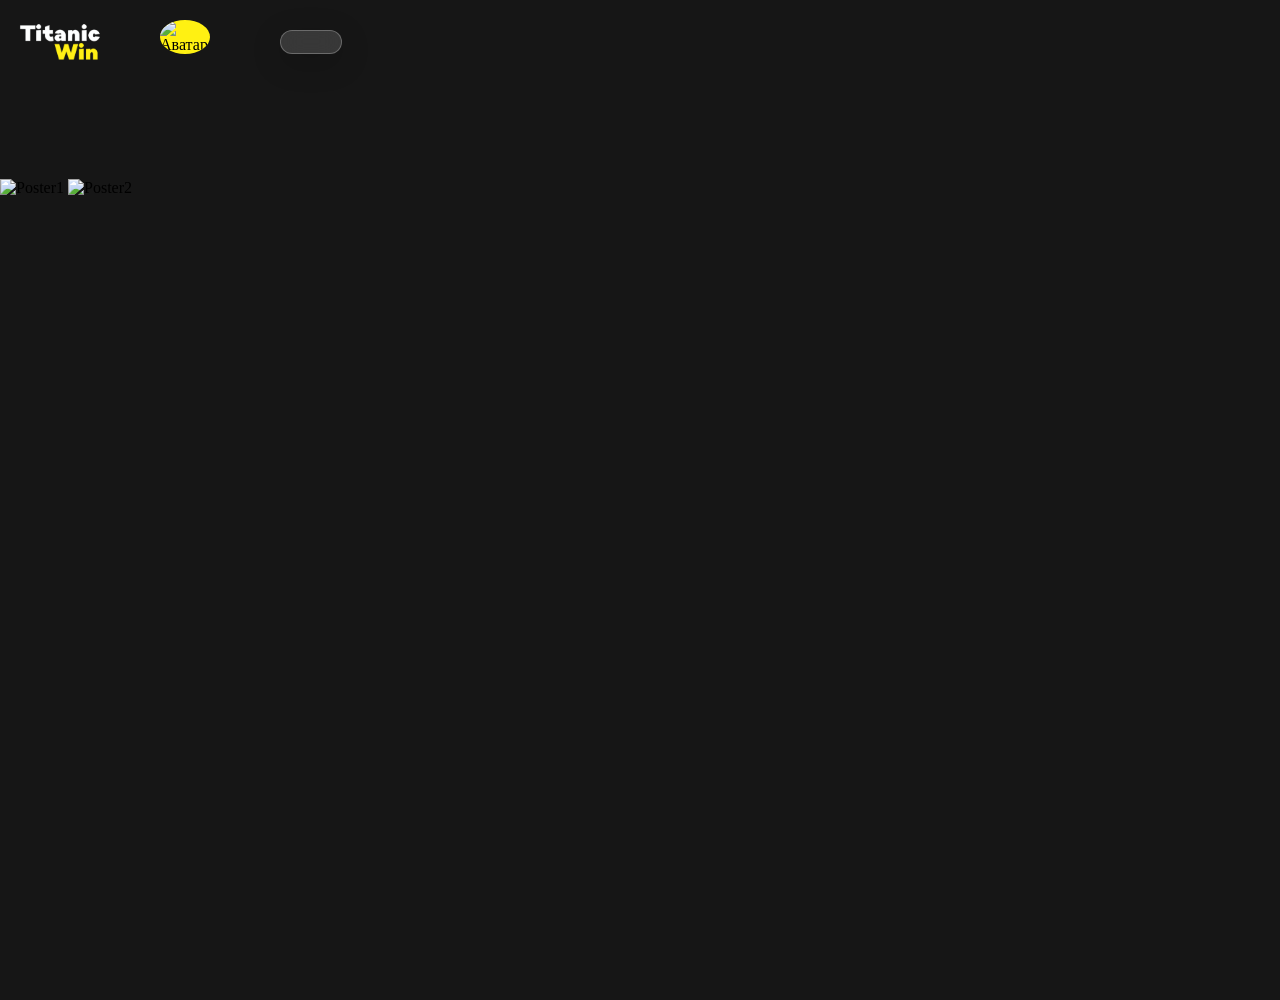
==== index.html @ bd7d20a8 "Update index.html" ====
<!DOCTYPE html>
<html>
<head>
  <meta name="viewport" content="width=device-width, initial-scale=1.0">
  <meta http-equiv="Content-Type" content="text/html; charset=UTF-8">
  <title>Главная</title>
  <link rel="stylesheet" href="css/main.css">
</head>
<body>
  <!-- Контейнер для аватарки -->
  <div id="avatar-container">
    <img id="avatar-img" src="" alt="Аватар" style="width:50px; height:50px; border-radius:50%;">
  </div>
  
  <a href="We.html" id="We"><img src="img/logo.png" id="logo" alt="logo" width="125px"></a>
  <a><div id="GlassB"></div></a>
  
  <div class="Corusel">
    <img src="img/Poster.png" alt="Poster1" width="350px">
    <img src="img/Poster.png" alt="Poster2" width="350px">
  </div>
  
  <!-- Подключаем Telegram WebApp SDK -->
  <script src="https://telegram.org/js/telegram-web-app.js"></script>
  <script src="js/index.js"></script>
</body>
</html>
---- css/main.css ----
* {
  margin: 0;
  padding: 0;
}

body {
  background: #161616;
  height: 1000px;
}

#logo {
  position: relative;
  top: -75px; 
  left: 0px;
}

#avatar-container {
  width: 50px;
  height: 50px;
}

#avatar-img {
  position: relative;
  top: 20px;
  left: 160px;
  z-index: 1000;
  background: #FFF112;
  width: 50px; 
  height: 50px; 
  border-radius:50%;
}

.NoDecorHref {
  text-decoration-line: none;
}

a, a:link, a:visited, a:hover, a:active {
  text-decoration: none;     
  color: inherit;              
  outline: none; 
}

a {
  -webkit-tap-highlight-color: transparent;
}

#We {
  display: inline-block;  /* чтобы ссылка обтекала картинку */
}

#We:hover #logo {
  transform: scale(1.2);  /* увеличиваем картинку на 20% */
  transition: transform 0.2s ease; /* плавно */
}

#GlassB {
  width: 40px;
  height: 2px;
  z-index: 1000;
  position: fixed;
  top: 30px;
  left: 280px;
} 

#GlassB {
  display: inline-block;
  background: rgba(255, 255, 255, 0.15);        /* прозрачный белый */
  backdrop-filter: blur(12px);                  /* размытие фона */
  -webkit-backdrop-filter: blur(12px);          /* для Safari */
  border: 1px solid rgba(255, 255, 255, 0.25); /* тонкая светлая рамка */
  border-radius: 50px;                           /* круглая форма */
  padding: 10px;                                /* отступ, чтобы стекло было видно за картинкой */
  box-shadow: 0 8px 32px rgba(0, 0, 0, 0.2);   /* тень */
  transition: all 0.3s ease;
}

/* Чтобы картинка не выходила за пределы стекла */
#GlassB img {
  display: block;
  border-radius: 50%;
}

/* Эффект при наведении – усиливаем стекло */
#We:hover {
  background: rgba(255, 255, 255, 0.25);
  backdrop-filter: blur(16px);
  transform: scale(1.05);
}
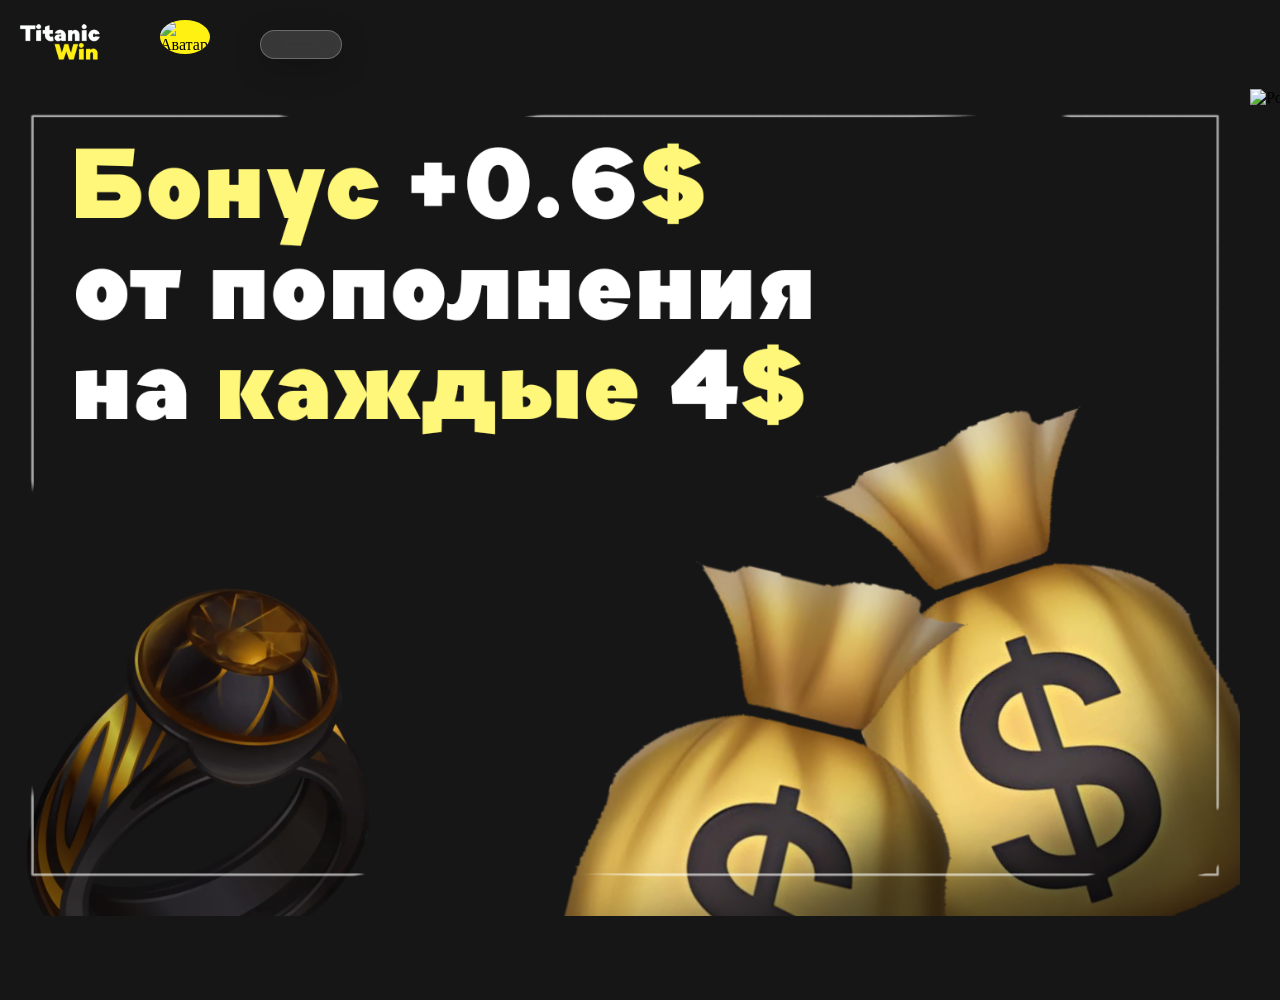
==== commit d6621aaa: "Update index.html" ====
--- a/index.html
+++ b/index.html
@@ -15,9 +15,9 @@
   <a href="We.html" id="We"><img src="img/logo.png" id="logo" alt="logo" width="125px"></a>
   <a><div id="GlassB"></div></a>
   
-  <div class="Corusel">
+  <div class="Corusel" class="border-radius">
     <img src="img/Poster.png" alt="Poster1" width="350px">
-    <img src="img/Poster.png" alt="Poster2" width="350px">
+    <img src="img/Poster2.png" alt="Poster2" width="350px">
   </div>
   
   <!-- Подключаем Telegram WebApp SDK -->
--- a/css/main.css
+++ b/css/main.css
@@ -54,12 +54,12 @@
 }
 
 #GlassB {
-  width: 40px;
-  height: 2px;
+  width: 60px;
+  height: 7px;
   z-index: 1000;
   position: fixed;
   top: 30px;
-  left: 280px;
+  left: 260px;
 } 
 
 #GlassB {
@@ -87,3 +87,43 @@
   transform: scale(1.05);
 }
 
+.Corusel {
+  white-space: nowrap;
+  overflow-x: auto;
+  scroll-behavior: smooth;
+  gap: 10px;
+  padding: 10px;
+  position: relative;
+  top: -100px;
+}
+
+.Corusel {
+  white-space: nowrap;          /* для inline-блоков, но лучше заменить на flex */
+  overflow-x: auto;
+  scroll-behavior: smooth;
+  gap: 10px;
+  padding: 10px;
+  scroll-snap-type: x mandatory; /* привязка к картинкам */
+  -webkit-overflow-scrolling: touch;
+  display: flex;                /* вместо white-space: nowrap (так надёжнее) */
+  /* если оставляете white-space, то элементы должны быть inline-block, но с flex проще */
+}
+
+/* Если используете flex — уберите white-space: nowrap, он не нужен */
+.Corusel {
+  display: flex;
+  overflow-x: auto;
+  scroll-behavior: smooth;
+  gap: 10px;
+  padding: 10px;
+  scroll-snap-type: x mandatory;
+}
+
+/* Каждая картинка — 100% ширины родителя (минус отступы) */
+.Corusel img {
+  flex: 0 0 calc(100% - 20px);  /* 20px = padding слева+справа (10+10) */
+  scroll-snap-align: start;
+  height: auto;
+  max-width: 100%;
+  object-fit: cover;           /* по желанию */
+}
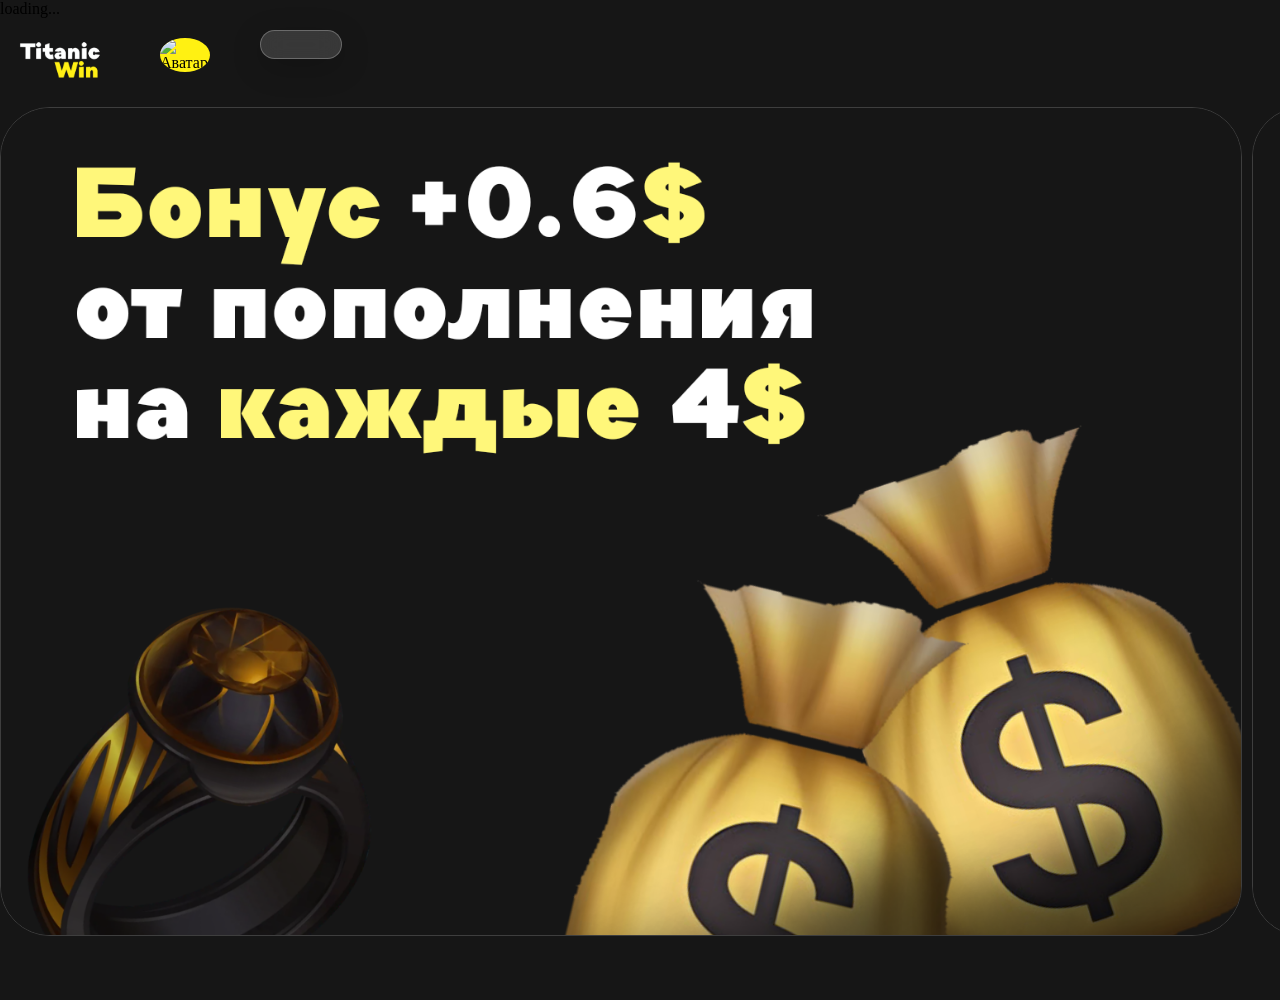
==== commit 214580b5: "Update index.html" ====
--- a/index.html
+++ b/index.html
@@ -7,6 +7,12 @@
   <link rel="stylesheet" href="css/main.css">
 </head>
 <body>
+  
+  <div id="Loading">
+      <p class="Text">loading...</p>
+    </div>
+  </div>
+  
   <!-- Контейнер для аватарки -->
   <div id="avatar-container">
     <img id="avatar-img" src="" alt="Аватар" style="width:50px; height:50px; border-radius:50%;">
--- a/css/main.css
+++ b/css/main.css
@@ -125,5 +125,8 @@
   scroll-snap-align: start;
   height: auto;
   max-width: 100%;
-  object-fit: cover;           /* по желанию */
+  object-fit: cover;  
+  border-radius: 50px;
+  border: 1px solid #3E3E3E;
 }
+
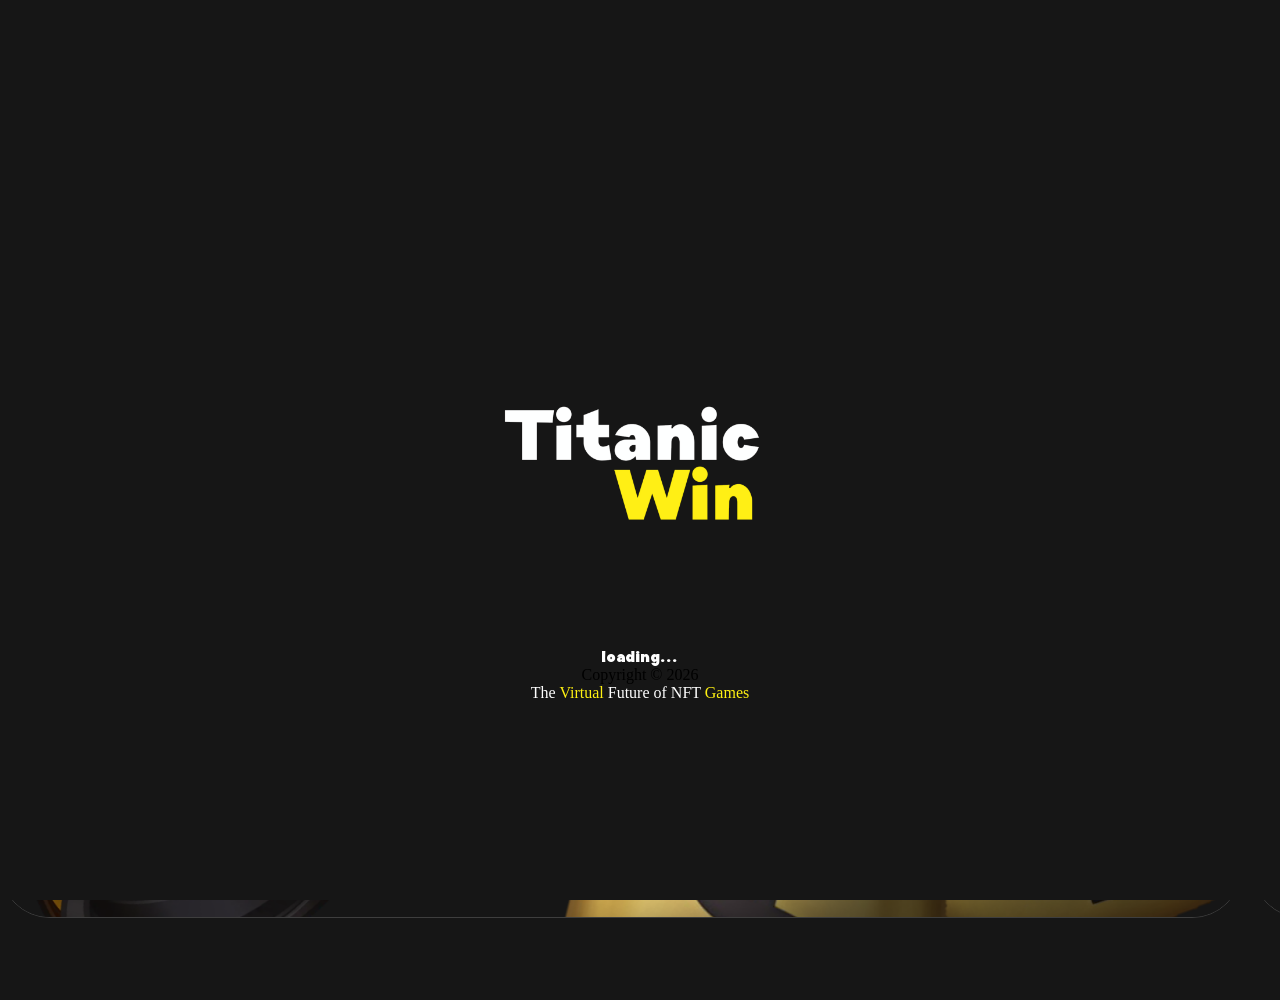
==== commit 552e1b88: "Update index.html" ====
--- a/index.html
+++ b/index.html
@@ -9,8 +9,13 @@
 <body>
   
   <div id="Loading">
+      <video id="loading-video" src="loading.mp4" autoplay muted loop playsinline width="100px"></video>
+      <img src="img/logo.png" alt="logo" width="400px" id="logo-loading">
       <p class="Text">loading...</p>
-    </div>
+      <p id="AutoP">Copyright © 2026</p>
+      <div id="Byg" style="color: #fff; white-space: nowrap;">
+  The <span style="color: #FFF112;">Virtual</span> Future of NFT <span style="color: #FFF112;">Games</span>
+</div>
   </div>
   
   <!-- Контейнер для аватарки -->
--- a/css/main.css
+++ b/css/main.css
@@ -1,6 +1,46 @@
 * {
   margin: 0;
   padding: 0;
+}
+
+@font-face {
+  font-family: Tit;
+  src: url("../fonts/ofont.ru_Hirro Sans.ttf") format("TrueType");
+  font-weight: normal;
+  font-style: normal;
+}
+
+/* Экран загрузки – на весь экран, поверх всего */
+#Loading {
+  position: fixed;
+  top: 0;
+  left: 0;
+  width: 100vw;
+  height: 100vh;
+  z-index: 9999;           /* выше всех */
+  background: #161616;    /* ваш цвет фона */
+  display: flex;
+  align-items: center;
+  justify-content: center;
+  flex-direction: column;
+  transition: opacity 0.5s ease;
+}
+
+.Text {
+  font-family: "Tit";
+  color: #fff
+}
+
+/* Контент внутри загрузки (текст + спиннер) */
+.loader-content {
+  text-align: center;
+  color: white;
+  font-family: Arial, sans-serif;
+}
+
+/* Скрытие скролла, пока идёт загрузка */
+body {
+  overflow: hidden;
 }
 
 body {
@@ -82,7 +122,6 @@
 
 /* Эффект при наведении – усиливаем стекло */
 #We:hover {
-  background: rgba(255, 255, 255, 0.25);
   backdrop-filter: blur(16px);
   transform: scale(1.05);
 }
@@ -130,3 +169,5 @@
   border: 1px solid #3E3E3E;
 }
 
+#
+
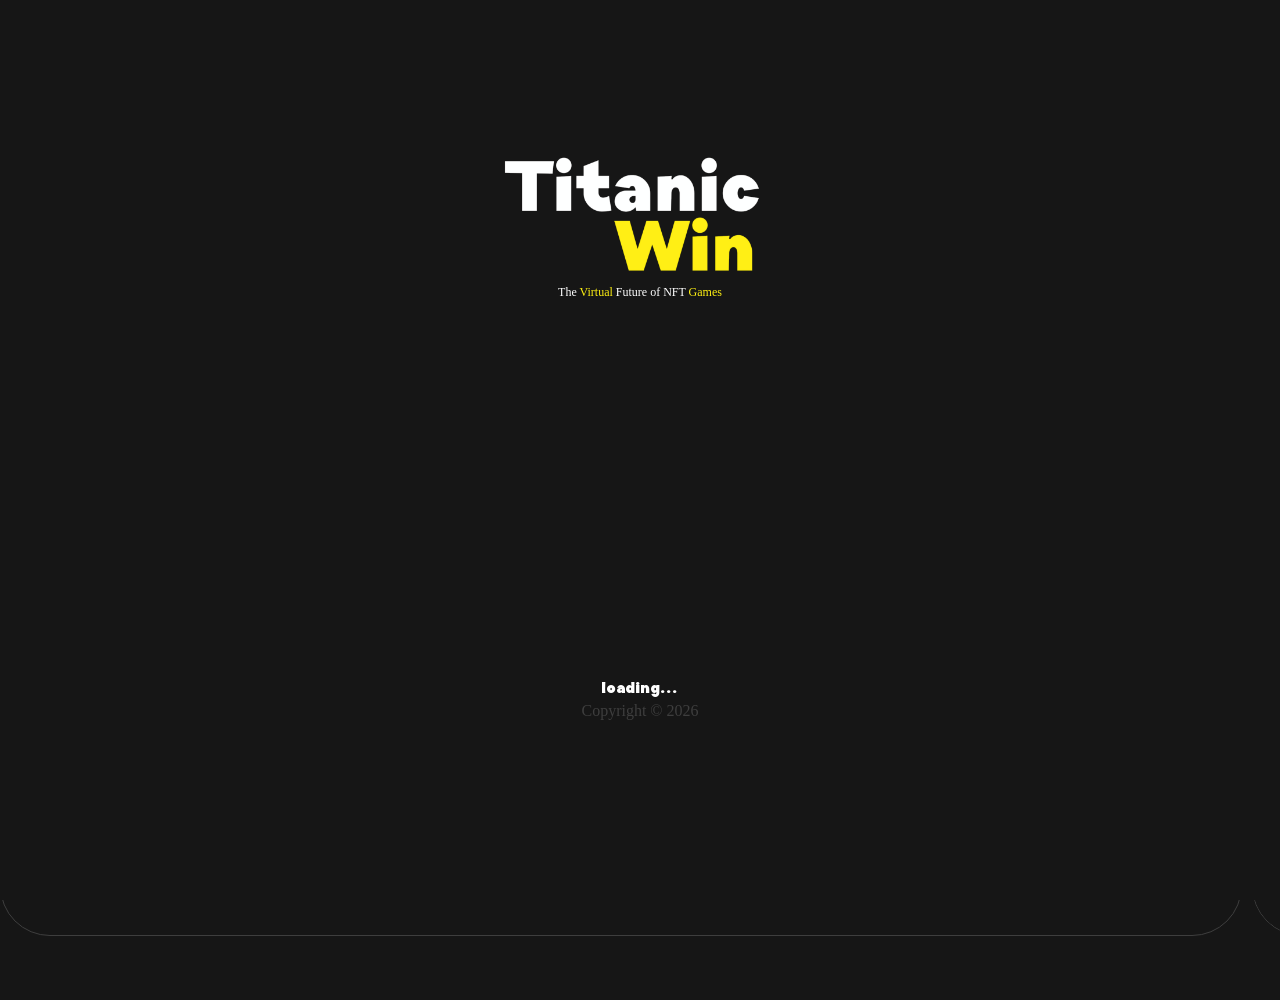
==== commit af02ea06: "Add files via upload" ====
--- a/index.html
+++ b/index.html
@@ -18,6 +18,9 @@
 </div>
   </div>
   
+  <div id="hr"></div>
+  <a href="Pay.html"><div id="Pay">+</div></a>
+  
   <!-- Контейнер для аватарки -->
   <div id="avatar-container">
     <img id="avatar-img" src="" alt="Аватар" style="width:50px; height:50px; border-radius:50%;">
@@ -27,8 +30,9 @@
   <a><div id="GlassB"></div></a>
   
   <div class="Corusel" class="border-radius">
-    <img src="img/Poster.png" alt="Poster1" width="350px">
+    <img src="img/Poster1.png" alt="Poster1" width="350px">
     <img src="img/Poster2.png" alt="Poster2" width="350px">
+    <img src="img/Poster3.png" alt="Poster3" width="350px">
   </div>
   
   <!-- Подключаем Telegram WebApp SDK -->
--- a/css/main.css
+++ b/css/main.css
@@ -8,6 +8,12 @@
   src: url("../fonts/ofont.ru_Hirro Sans.ttf") format("TrueType");
   font-weight: normal;
   font-style: normal;
+}
+
+#AutoP {
+  color: #3E3E3E;
+  position: relative;
+  top: 35px;
 }
 
 /* Экран загрузки – на весь экран, поверх всего */
@@ -26,9 +32,28 @@
   transition: opacity 0.5s ease;
 }
 
+#Byg {
+  position: relative;
+  flex-wrap: nowrap;
+  top: -400px;
+  font-size: 12px;
+}
+
+#loading-video {
+  position: relative; 
+  top: 430px;
+}
+
 .Text {
+  position: relative;
+  top: 30px;
   font-family: "Tit";
   color: #fff
+}
+
+#logo-loading {
+  position: relative;
+  top: -250px;
 }
 
 /* Контент внутри загрузки (текст + спиннер) */
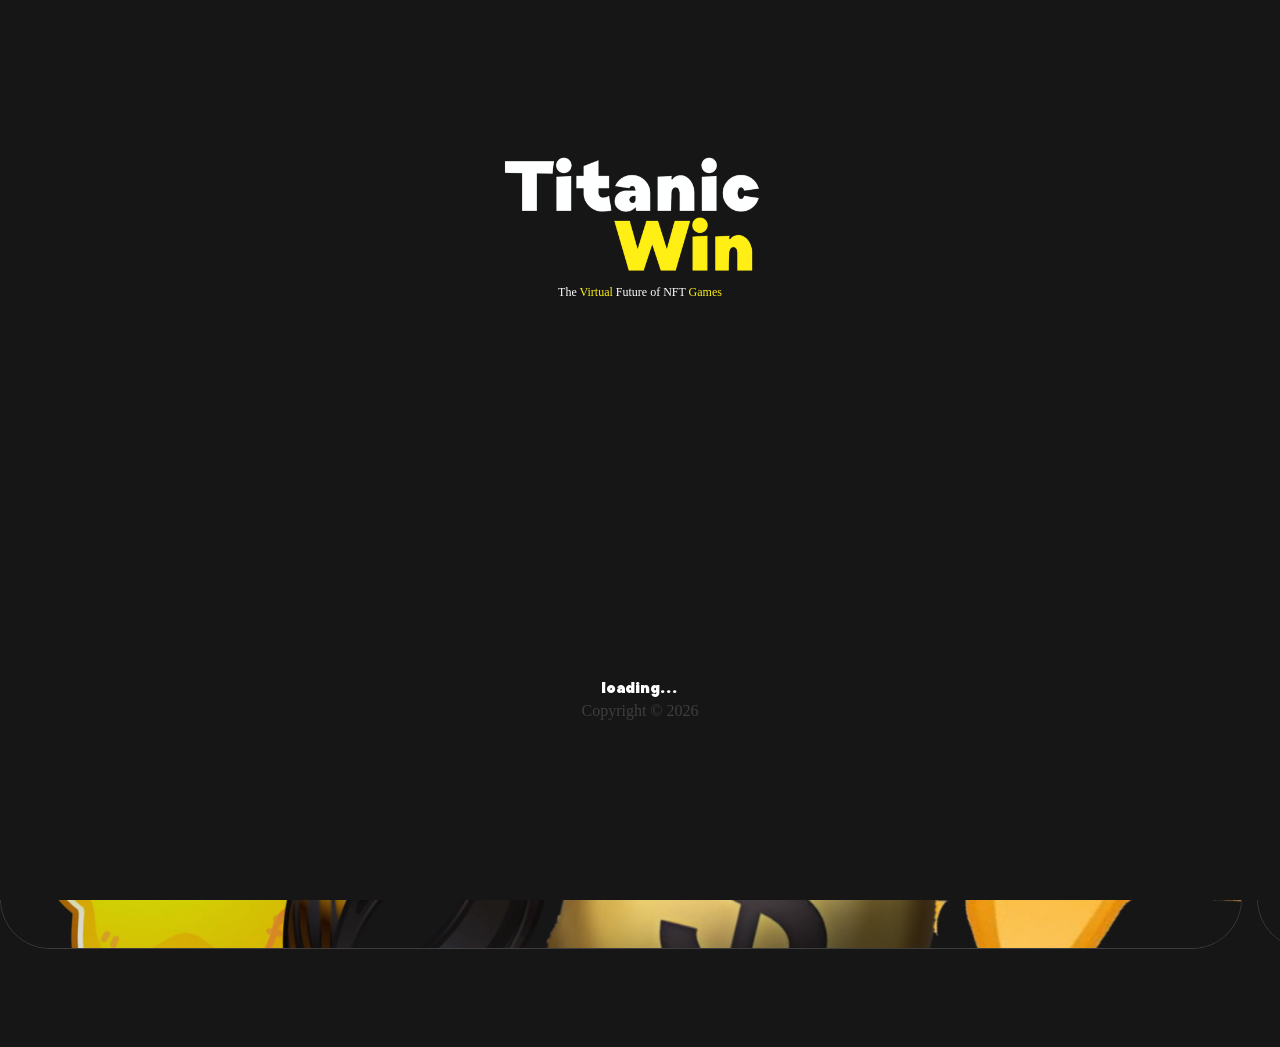
==== commit d6b89d1b: "Add files via upload" ====
--- a/index.html
+++ b/index.html
@@ -35,8 +35,13 @@
     <img src="img/Poster3.png" alt="Poster3" width="350px">
   </div>
   
+  <div id="balance-display">
+  <span id="balance-value">0</span>
+</div>
+  
   <!-- Подключаем Telegram WebApp SDK -->
   <script src="https://telegram.org/js/telegram-web-app.js"></script>
   <script src="js/index.js"></script>
+  <script src="js/Pay.js"></script>
 </body>
 </html>
--- a/css/main.css
+++ b/css/main.css
@@ -2,6 +2,21 @@
   margin: 0;
   padding: 0;
 }
+
+body {
+  overflow-x: hidden;
+}
+
+#balance-value {
+  font-family: "Tit";
+  z-index: 2000;
+  color: #fff;
+  position: relative;
+  top: -394px;
+  left: 298px;
+}
+
+
 
 @font-face {
   font-family: Tit;
@@ -70,7 +85,6 @@
 
 body {
   background: #161616;
-  height: 1000px;
 }
 
 #logo {
@@ -155,17 +169,17 @@
   white-space: nowrap;
   overflow-x: auto;
   scroll-behavior: smooth;
-  gap: 10px;
+  gap: 15px;
   padding: 10px;
   position: relative;
-  top: -100px;
+  top: -70px;
 }
 
 .Corusel {
   white-space: nowrap;          /* для inline-блоков, но лучше заменить на flex */
   overflow-x: auto;
   scroll-behavior: smooth;
-  gap: 10px;
+  gap: 15px;
   padding: 10px;
   scroll-snap-type: x mandatory; /* привязка к картинкам */
   -webkit-overflow-scrolling: touch;
@@ -178,7 +192,7 @@
   display: flex;
   overflow-x: auto;
   scroll-behavior: smooth;
-  gap: 10px;
+  gap: 15px;
   padding: 10px;
   scroll-snap-type: x mandatory;
 }
@@ -194,5 +208,24 @@
   border: 1px solid #3E3E3E;
 }
 
-#
-
+#hr {
+  background: #3E3E3E;
+  width: 300px;
+  height: 1px;
+  position: relative;
+  top: 100px;
+  left: 25px;
+}
+
+#Pay {
+  z-index: 2000;
+  background: #FFF112;
+  width: 25px;
+  height: 25px;
+  position: fixed;
+  left: 312px;
+  top: 32px;
+  text-align: center;
+  border-radius: 100px;
+  line-height: 25px;
+}
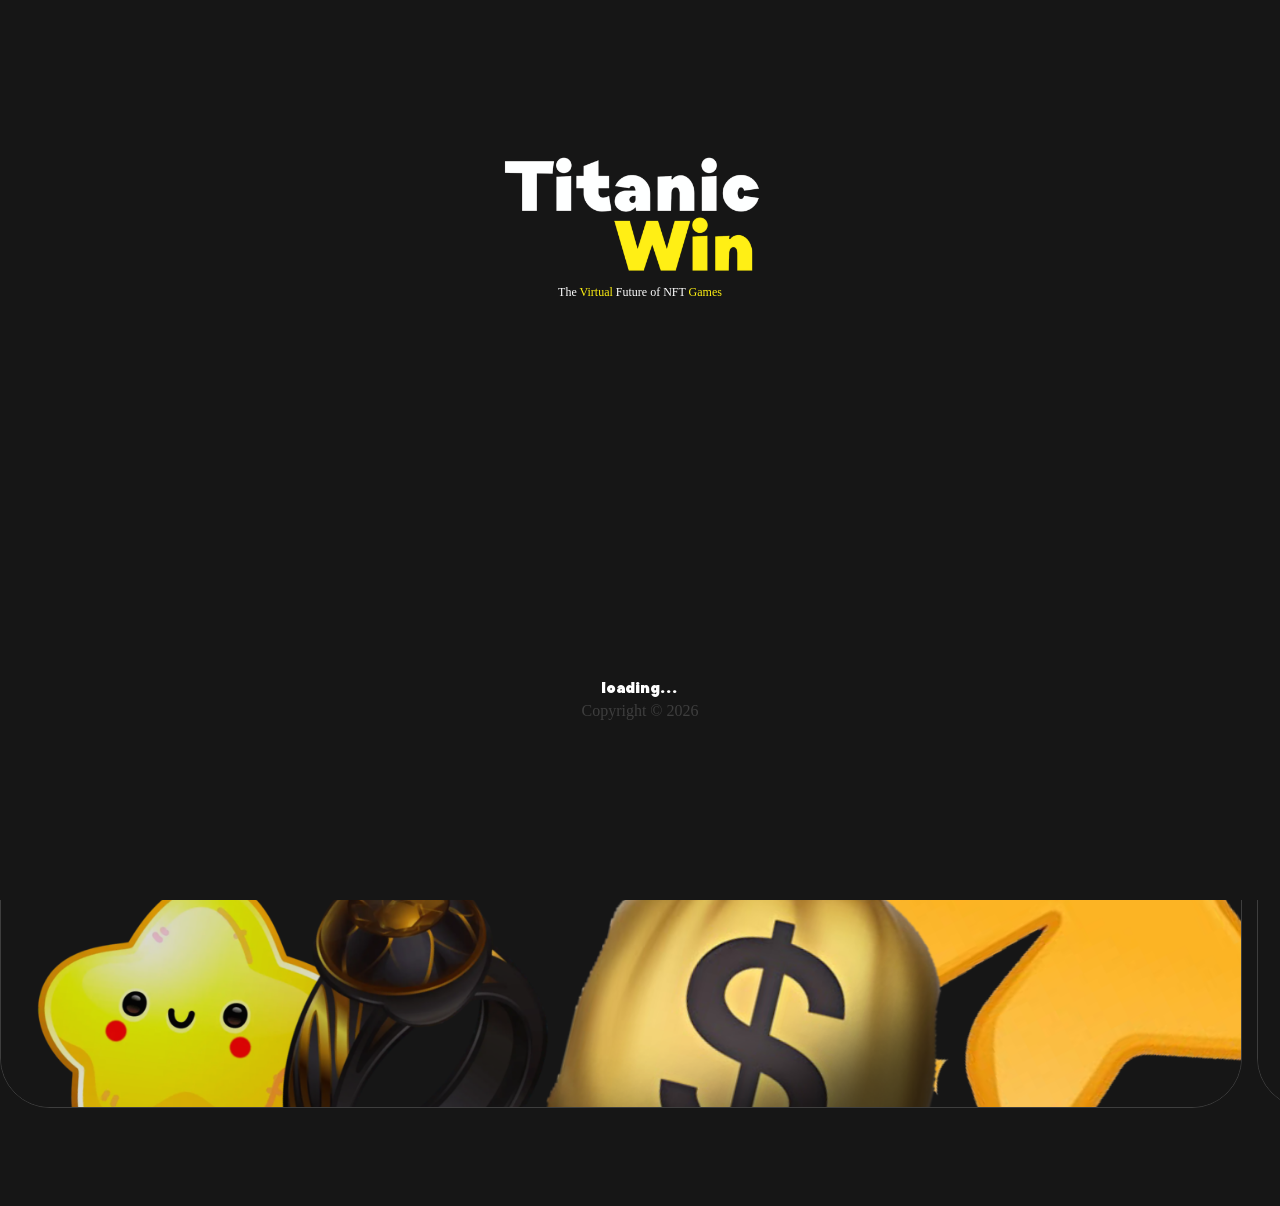
==== commit 9e0040ab: "Add files via upload" ====
--- a/index.html
+++ b/index.html
@@ -7,41 +7,125 @@
   <link rel="stylesheet" href="css/main.css">
 </head>
 <body>
-  
+
   <div id="Loading">
-      <video id="loading-video" src="loading.mp4" autoplay muted loop playsinline width="100px"></video>
-      <img src="img/logo.png" alt="logo" width="400px" id="logo-loading">
-      <p class="Text">loading...</p>
-      <p id="AutoP">Copyright © 2026</p>
-      <div id="Byg" style="color: #fff; white-space: nowrap;">
-  The <span style="color: #FFF112;">Virtual</span> Future of NFT <span style="color: #FFF112;">Games</span>
-</div>
+    <video id="loading-video" src="loading.mp4" autoplay muted loop playsinline width="100px"></video>
+    <img src="img/logo.png" alt="logo" width="400px" id="logo-loading">
+    <p class="Text">loading...</p>
+    <p id="AutoP">Copyright © 2026</p>
+    <div id="Byg" style="color: #fff; white-space: nowrap;">
+      The <span style="color: #FFF112;">Virtual</span> Future of NFT <span style="color: #FFF112;">Games</span>
+    </div>
   </div>
-  
+
+  <!-- ==============================
+       СТЕКЛО + ПАНЕЛЬ ПОПОЛНЕНИЯ
+       ============================== -->
+  <div id="glass-overlay">
+    <div id="glass-panel">
+
+      <div class="panel-header">
+        <div class="panel-title">
+          Пополнить счёт через <span id="method-name">Stars</span>
+        </div>
+
+        <div class="methods">
+          <button class="method" data-method="gifts">Gifts</button>
+          <button class="method active" data-method="stars">Stars</button>
+          <button class="method" data-method="cryptobot">CryptoBot</button>
+          <button class="method" data-method="ton">Ton</button>
+        </div>
+      </div>
+
+
+        <!-- Gifts — пусто -->
+        <div class="method-content" data-content="gifts" hidden></div>
+
+        <!-- Stars — рабочая -->
+        <div class="method-content" data-content="stars">
+          <p class="field-label">Введите количество звёзд</p>
+
+          <div class="amount-input">
+            <input type="number" id="stars-input" value="0" min="10" inputmode="numeric">
+            <span class="star-emoji">⭐</span>
+          </div>
+
+          <p class="min-hint">Минимальная сумма 10⭐</p>
+
+          <button class="pay-btn" id="pay-stars" disabled>
+            Пополнить <span id="stars-display">0</span>⭐
+          </button>
+        </div>
+
+        <!-- CryptoBot — пусто -->
+        <div class="method-content" data-content="cryptobot" hidden></div>
+
+        <!-- Ton — пусто -->
+        <div class="method-content" data-content="ton" hidden></div>
+
+      </div>
+    </div>
+  </div>
+
   <div id="hr"></div>
-  <a href="Pay.html"><div id="Pay">+</div></a>
-  
-  <!-- Контейнер для аватарки -->
+
+  <a href="javascript:void(0)"><div id="Pay">+</div></a>
+
   <div id="avatar-container">
     <img id="avatar-img" src="" alt="Аватар" style="width:50px; height:50px; border-radius:50%;">
   </div>
-  
+
   <a href="We.html" id="We"><img src="img/logo.png" id="logo" alt="logo" width="125px"></a>
   <a><div id="GlassB"></div></a>
-  
-  <div class="Corusel" class="border-radius">
+
+  <div class="Corusel" id="Poster">
     <img src="img/Poster1.png" alt="Poster1" width="350px">
     <img src="img/Poster2.png" alt="Poster2" width="350px">
     <img src="img/Poster3.png" alt="Poster3" width="350px">
   </div>
-  
+
   <div id="balance-display">
-  <span id="balance-value">0</span>
-</div>
-  
-  <!-- Подключаем Telegram WebApp SDK -->
+    <span id="balance-value">0</span>
+  </div>
+
+  <!-- Telegram WebApp SDK -->
   <script src="https://telegram.org/js/telegram-web-app.js"></script>
   <script src="js/index.js"></script>
   <script src="js/Pay.js"></script>
+  <script src="js/pay-panel.js"></script>
+
+  <!-- Чтение баланса из CloudStorage -->
+  <script>
+    document.addEventListener('DOMContentLoaded', function () {
+      if (typeof Telegram === 'undefined' || !Telegram.WebApp) {
+        console.warn('Telegram WebApp не загружен');
+        return;
+      }
+
+      Telegram.WebApp.ready();
+
+      const balanceSpan = document.getElementById('balance-value');
+
+      function updateBalance() {
+        Telegram.WebApp.CloudStorage.getItem('userBalance', (err, value) => {
+          if (err) {
+            console.error('Ошибка чтения баланса:', err);
+            return;
+          }
+          const balance = parseInt(value || '0', 10);
+          if (balanceSpan) balanceSpan.textContent = balance;
+        });
+      }
+
+      updateBalance();
+
+      document.addEventListener('visibilitychange', function () {
+        if (!document.hidden) updateBalance();
+      });
+
+      // Мгновенное обновление по событию из pay-panel.js
+      window.addEventListener('balanceUpdated', updateBalance);
+    });
+  </script>
 </body>
-</html>
+</html>
--- a/css/main.css
+++ b/css/main.css
@@ -4,19 +4,9 @@
 }
 
 body {
+  background: #161616;
   overflow-x: hidden;
 }
-
-#balance-value {
-  font-family: "Tit";
-  z-index: 2000;
-  color: #fff;
-  position: relative;
-  top: -394px;
-  left: 298px;
-}
-
-
 
 @font-face {
   font-family: Tit;
@@ -25,21 +15,15 @@
   font-style: normal;
 }
 
-#AutoP {
-  color: #3E3E3E;
-  position: relative;
-  top: 35px;
-}
-
-/* Экран загрузки – на весь экран, поверх всего */
+/* ============ ЭКРАН ЗАГРУЗКИ ============ */
 #Loading {
   position: fixed;
   top: 0;
   left: 0;
   width: 100vw;
   height: 100vh;
-  z-index: 9999;           /* выше всех */
-  background: #161616;    /* ваш цвет фона */
+  z-index: 9999;
+  background: #161616;
   display: flex;
   align-items: center;
   justify-content: center;
@@ -47,6 +31,29 @@
   transition: opacity 0.5s ease;
 }
 
+#loading-video {
+  position: relative;
+  top: 430px;
+}
+
+#logo-loading {
+  position: relative;
+  top: -250px;
+}
+
+.Text {
+  position: relative;
+  top: 30px;
+  font-family: "Tit";
+  color: #fff;
+}
+
+#AutoP {
+  color: #3E3E3E;
+  position: relative;
+  top: 35px;
+}
+
 #Byg {
   position: relative;
   flex-wrap: nowrap;
@@ -54,169 +61,46 @@
   font-size: 12px;
 }
 
-#loading-video {
-  position: relative; 
-  top: 430px;
-}
-
-.Text {
-  position: relative;
-  top: 30px;
-  font-family: "Tit";
-  color: #fff
-}
-
-#logo-loading {
-  position: relative;
-  top: -250px;
-}
-
-/* Контент внутри загрузки (текст + спиннер) */
-.loader-content {
-  text-align: center;
-  color: white;
-  font-family: Arial, sans-serif;
-}
-
-/* Скрытие скролла, пока идёт загрузка */
-body {
-  overflow: hidden;
-}
-
-body {
-  background: #161616;
-}
-
+/* ============ ШАПКА / ВЕРХ ============ */
 #logo {
   position: relative;
-  top: -75px; 
+  top: -75px;
   left: 0px;
 }
 
+#We {
+  display: inline-block;
+}
+
+#We:hover #logo {
+  transform: scale(1.2);
+  transition: transform 0.2s ease;
+}
+
+#We:hover {
+  backdrop-filter: blur(16px);
+  transform: scale(1.05);
+}
+
+/* Аватарка на главной */
 #avatar-container {
   width: 50px;
   height: 50px;
 }
 
-#avatar-img {
+#avatar-main {
   position: relative;
   top: 20px;
   left: 160px;
   z-index: 1000;
   background: #FFF112;
-  width: 50px; 
-  height: 50px; 
-  border-radius:50%;
-}
-
-.NoDecorHref {
-  text-decoration-line: none;
-}
-
-a, a:link, a:visited, a:hover, a:active {
-  text-decoration: none;     
-  color: inherit;              
-  outline: none; 
-}
-
-a {
-  -webkit-tap-highlight-color: transparent;
-}
-
-#We {
-  display: inline-block;  /* чтобы ссылка обтекала картинку */
-}
-
-#We:hover #logo {
-  transform: scale(1.2);  /* увеличиваем картинку на 20% */
-  transition: transform 0.2s ease; /* плавно */
-}
-
-#GlassB {
-  width: 60px;
-  height: 7px;
-  z-index: 1000;
-  position: fixed;
-  top: 30px;
-  left: 260px;
-} 
-
-#GlassB {
-  display: inline-block;
-  background: rgba(255, 255, 255, 0.15);        /* прозрачный белый */
-  backdrop-filter: blur(12px);                  /* размытие фона */
-  -webkit-backdrop-filter: blur(12px);          /* для Safari */
-  border: 1px solid rgba(255, 255, 255, 0.25); /* тонкая светлая рамка */
-  border-radius: 50px;                           /* круглая форма */
-  padding: 10px;                                /* отступ, чтобы стекло было видно за картинкой */
-  box-shadow: 0 8px 32px rgba(0, 0, 0, 0.2);   /* тень */
-  transition: all 0.3s ease;
-}
-
-/* Чтобы картинка не выходила за пределы стекла */
-#GlassB img {
-  display: block;
+  width: 50px;
+  height: 50px;
   border-radius: 50%;
-}
-
-/* Эффект при наведении – усиливаем стекло */
-#We:hover {
-  backdrop-filter: blur(16px);
-  transform: scale(1.05);
-}
-
-.Corusel {
-  white-space: nowrap;
-  overflow-x: auto;
-  scroll-behavior: smooth;
-  gap: 15px;
-  padding: 10px;
-  position: relative;
-  top: -70px;
-}
-
-.Corusel {
-  white-space: nowrap;          /* для inline-блоков, но лучше заменить на flex */
-  overflow-x: auto;
-  scroll-behavior: smooth;
-  gap: 15px;
-  padding: 10px;
-  scroll-snap-type: x mandatory; /* привязка к картинкам */
-  -webkit-overflow-scrolling: touch;
-  display: flex;                /* вместо white-space: nowrap (так надёжнее) */
-  /* если оставляете white-space, то элементы должны быть inline-block, но с flex проще */
-}
-
-/* Если используете flex — уберите white-space: nowrap, он не нужен */
-.Corusel {
-  display: flex;
-  overflow-x: auto;
-  scroll-behavior: smooth;
-  gap: 15px;
-  padding: 10px;
-  scroll-snap-type: x mandatory;
-}
-
-/* Каждая картинка — 100% ширины родителя (минус отступы) */
-.Corusel img {
-  flex: 0 0 calc(100% - 20px);  /* 20px = padding слева+справа (10+10) */
-  scroll-snap-align: start;
-  height: auto;
-  max-width: 100%;
-  object-fit: cover;  
-  border-radius: 50px;
-  border: 1px solid #3E3E3E;
-}
-
-#hr {
-  background: #3E3E3E;
-  width: 300px;
-  height: 1px;
-  position: relative;
-  top: 100px;
-  left: 25px;
-}
-
+  object-fit: cover;
+}
+
+/* Кнопка "+" */
 #Pay {
   z-index: 2000;
   background: #FFF112;
@@ -228,4 +112,246 @@
   text-align: center;
   border-radius: 100px;
   line-height: 25px;
+  font-weight: 700;
+  color: #161616;
+  cursor: pointer;
+  user-select: none;
+}
+
+/* Стеклянный блок */
+#GlassB {
+  display: inline-block;
+  width: 60px;
+  height: 7px;
+  z-index: 1000;
+  position: fixed;
+  top: 30px;
+  left: 260px;
+  background: rgba(255, 255, 255, 0.15);
+  backdrop-filter: blur(12px);
+  -webkit-backdrop-filter: blur(12px);
+  border: 1px solid rgba(255, 255, 255, 0.25);
+  border-radius: 50px;
+  padding: 10px;
+  box-shadow: 0 8px 32px rgba(0, 0, 0, 0.2);
+  transition: all 0.3s ease;
+}
+
+#GlassB img {
+  display: block;
+  border-radius: 50%;
+}
+
+/* Разделитель */
+#hr {
+  background: #3E3E3E;
+  width: 300px;
+  height: 1px;
+  position: relative;
+  top: 100px;
+  left: 25px;
+}
+
+/* ============ БАЛАНС ============ */
+#balance-value {
+  font-family: "Tit";
+  z-index: 2000;
+  color: #fff;
+  position: relative;
+  top: -394px;
+  left: 298px;
+}
+
+/* ============ ССЫЛКИ ============ */
+.NoDecorHref {
+  text-decoration-line: none;
+}
+
+a, a:link, a:visited, a:hover, a:active {
+  text-decoration: none;
+  color: inherit;
+  outline: none;
+}
+
+a {
+  -webkit-tap-highlight-color: transparent;
+}
+
+/* ============ КАРУСЕЛЬ ============ */
+.Corusel {
+  display: flex;
+  overflow-x: auto;
+  scroll-behavior: smooth;
+  gap: 15px;
+  padding: 10px;
+  scroll-snap-type: x mandatory;
+  -webkit-overflow-scrolling: touch;
+  position: relative;
+  top: -70px;
+}
+
+.Corusel img {
+  flex: 0 0 calc(100% - 20px);
+  scroll-snap-align: start;
+  height: auto;
+  max-width: 100%;
+  object-fit: cover;
+  border-radius: 50px;
+  border: 1px solid #3E3E3E;
+}
+
+/* ============ МОДАЛЬНОЕ ОКНО ПОПОЛНЕНИЯ ============ */
+.pay-modal {
+  display: none;
+  position: fixed;
+  inset: 0;
+  z-index: 5000;
+}
+
+.pay-modal.active {
+  display: block;
+}
+
+/* Затемнение + размытие фона */
+.pay-modal-overlay {
+  position: absolute;
+  inset: 0;
+  background: rgba(0, 0, 0, 0.4);
+  backdrop-filter: blur(8px);
+  -webkit-backdrop-filter: blur(8px);
+  animation: fadeIn 0.25s ease;
+}
+
+/* Вкладка снизу */
+.pay-modal-content {
+  position: absolute;
+  left: 0;
+  right: 0;
+  bottom: 0;
+  height: 55vh;
+  background: #1c1c1c;
+  border-radius: 24px 24px 0 0;
+  padding: 20px 25px 30px;
+  box-shadow: 0 -8px 40px rgba(0, 0, 0, 0.6);
+  animation: slideUp 0.3s ease;
+  overflow-y: auto;
+  box-sizing: border-box;
+  text-align: center;
+  color: #fff;
+}
+
+.pay-modal-handle {
+  width: 40px;
+  height: 4px;
+  background: rgba(255, 255, 255, 0.3);
+  border-radius: 2px;
+  margin: 0 auto 15px;
+}
+
+.pay-modal-content h2 {
+  margin: 0 0 15px;
+  font-weight: 500;
+  font-size: 20px;
+}
+
+/* Аватарка + ник в модалке */
+#profile {
+  display: flex;
+  flex-direction: column;
+  align-items: center;
+  margin-bottom: 15px;
+}
+
+.modal-avatar {
+  width: 60px;
+  height: 60px;
+  border-radius: 50%;
+  object-fit: cover;
+  background: #FFF112;
+  margin-bottom: 8px;
+}
+
+#user-name {
+  font-size: 15px;
+  color: #fff;
+  font-weight: 500;
+}
+
+/* Поле ввода */
+.input-group {
+  margin: 15px 0;
+  text-align: left;
+}
+
+.input-group label {
+  display: block;
+  font-size: 14px;
+  color: rgba(255, 255, 255, 0.7);
+  margin-bottom: 6px;
+}
+
+#stars-input {
+  width: 100%;
+  padding: 12px 16px;
+  background: rgba(255, 255, 255, 0.1);
+  border: 1px solid rgba(255, 255, 255, 0.2);
+  border-radius: 14px;
+  color: #fff;
+  font-size: 18px;
+  box-sizing: border-box;
+  outline: none;
+}
+
+#stars-input:focus {
+  border-color: rgba(255, 255, 255, 0.5);
+}
+
+/* Кнопка оплаты */
+#pay-button {
+  width: 100%;
+  padding: 14px;
+  background: #FFF112;
+  border: none;
+  border-radius: 16px;
+  color: #161616;
+  font-size: 18px;
+  font-weight: 700;
+  cursor: pointer;
+  margin-top: 10px;
+  transition: transform 0.2s ease;
+}
+
+#pay-button:active {
+  transform: scale(0.97);
+}
+
+#pay-button:disabled {
+  opacity: 0.5;
+  cursor: not-allowed;
+}
+
+#result-message {
+  margin-top: 12px;
+  font-size: 14px;
+  min-height: 20px;
+  color: #aaffaa;
+}
+
+/* Анимации */
+@keyframes fadeIn {
+  from { opacity: 0; }
+  to { opacity: 1; }
+}
+
+@keyframes slideUp {
+  from { transform: translateY(100%); }
+  to { transform: translateY(0); }
+}
+
+/* ============ ЭЛЕМЕНТЫ ПОВЕРХ РАЗМЫТИЯ ============ */
+#avatar-container,
+#We,
+#Pay,
+#GlassB {
+  z-index: 6000 !important;
 }
